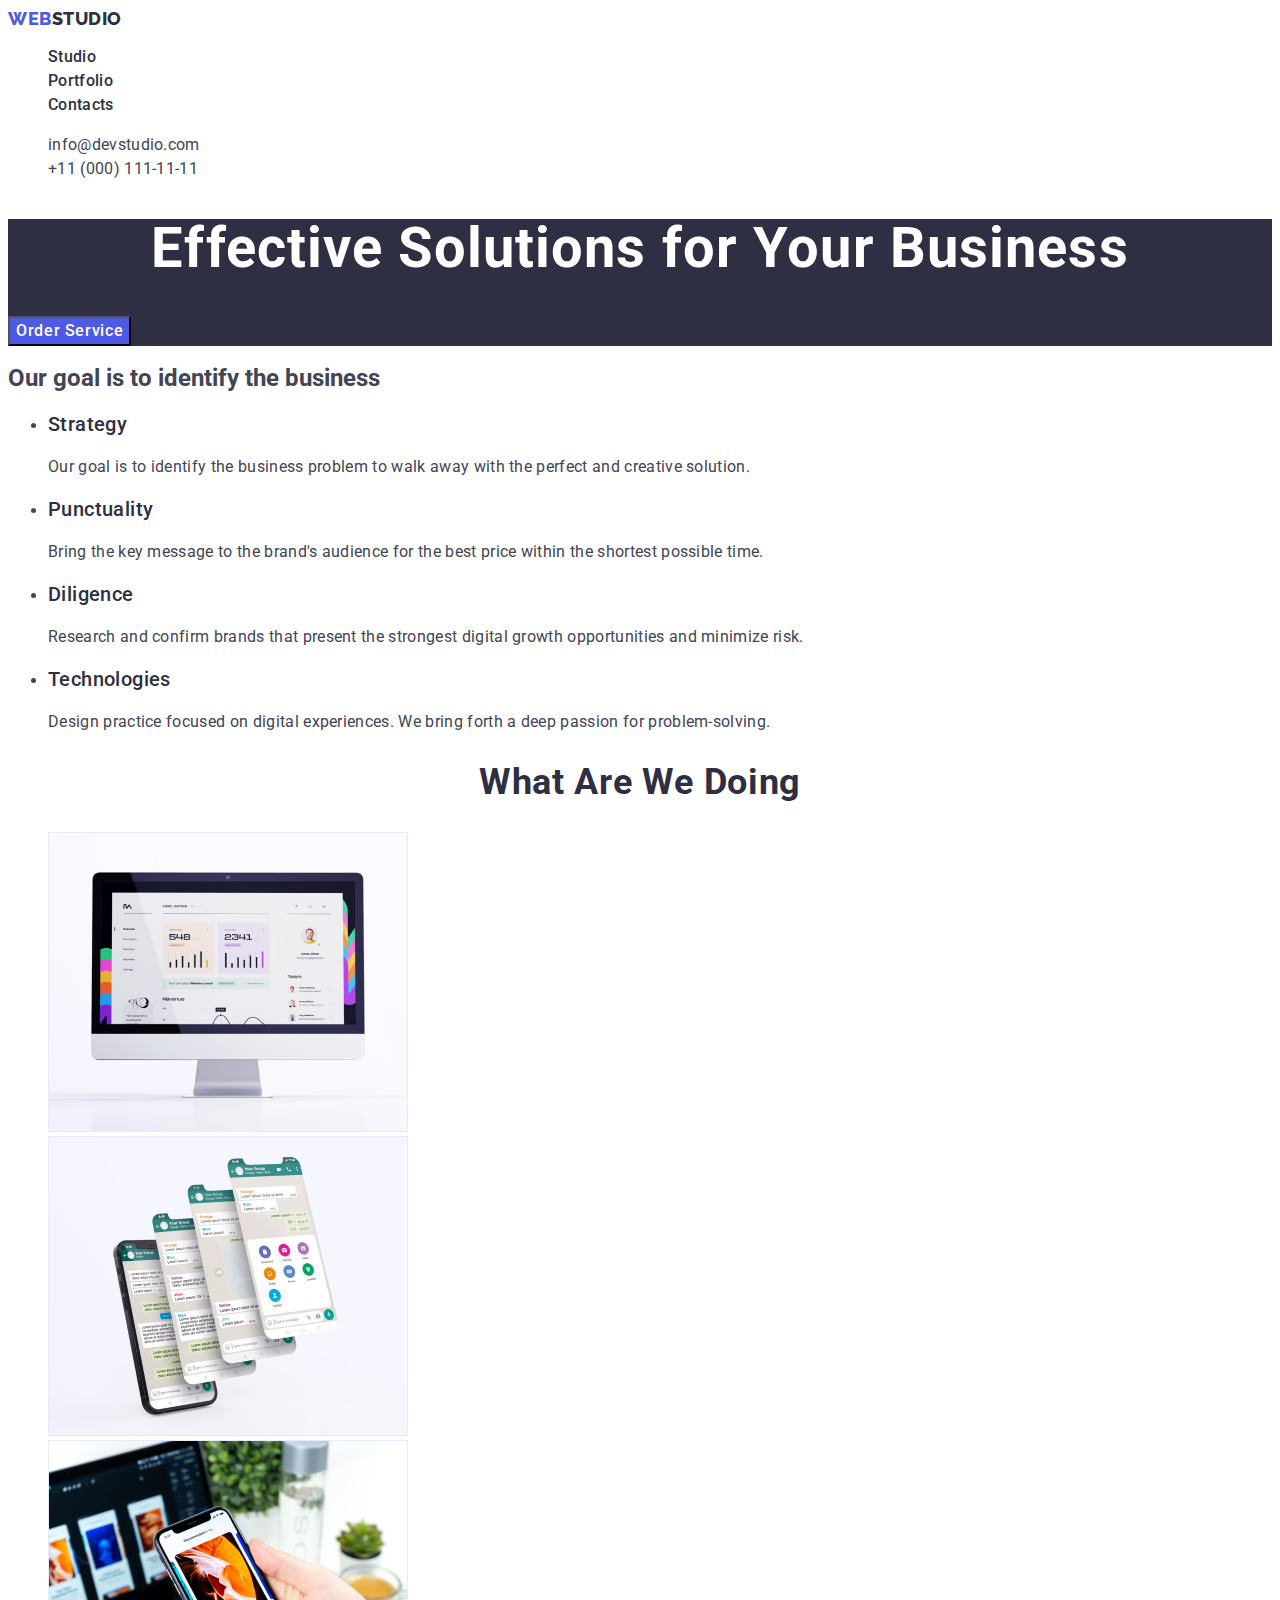
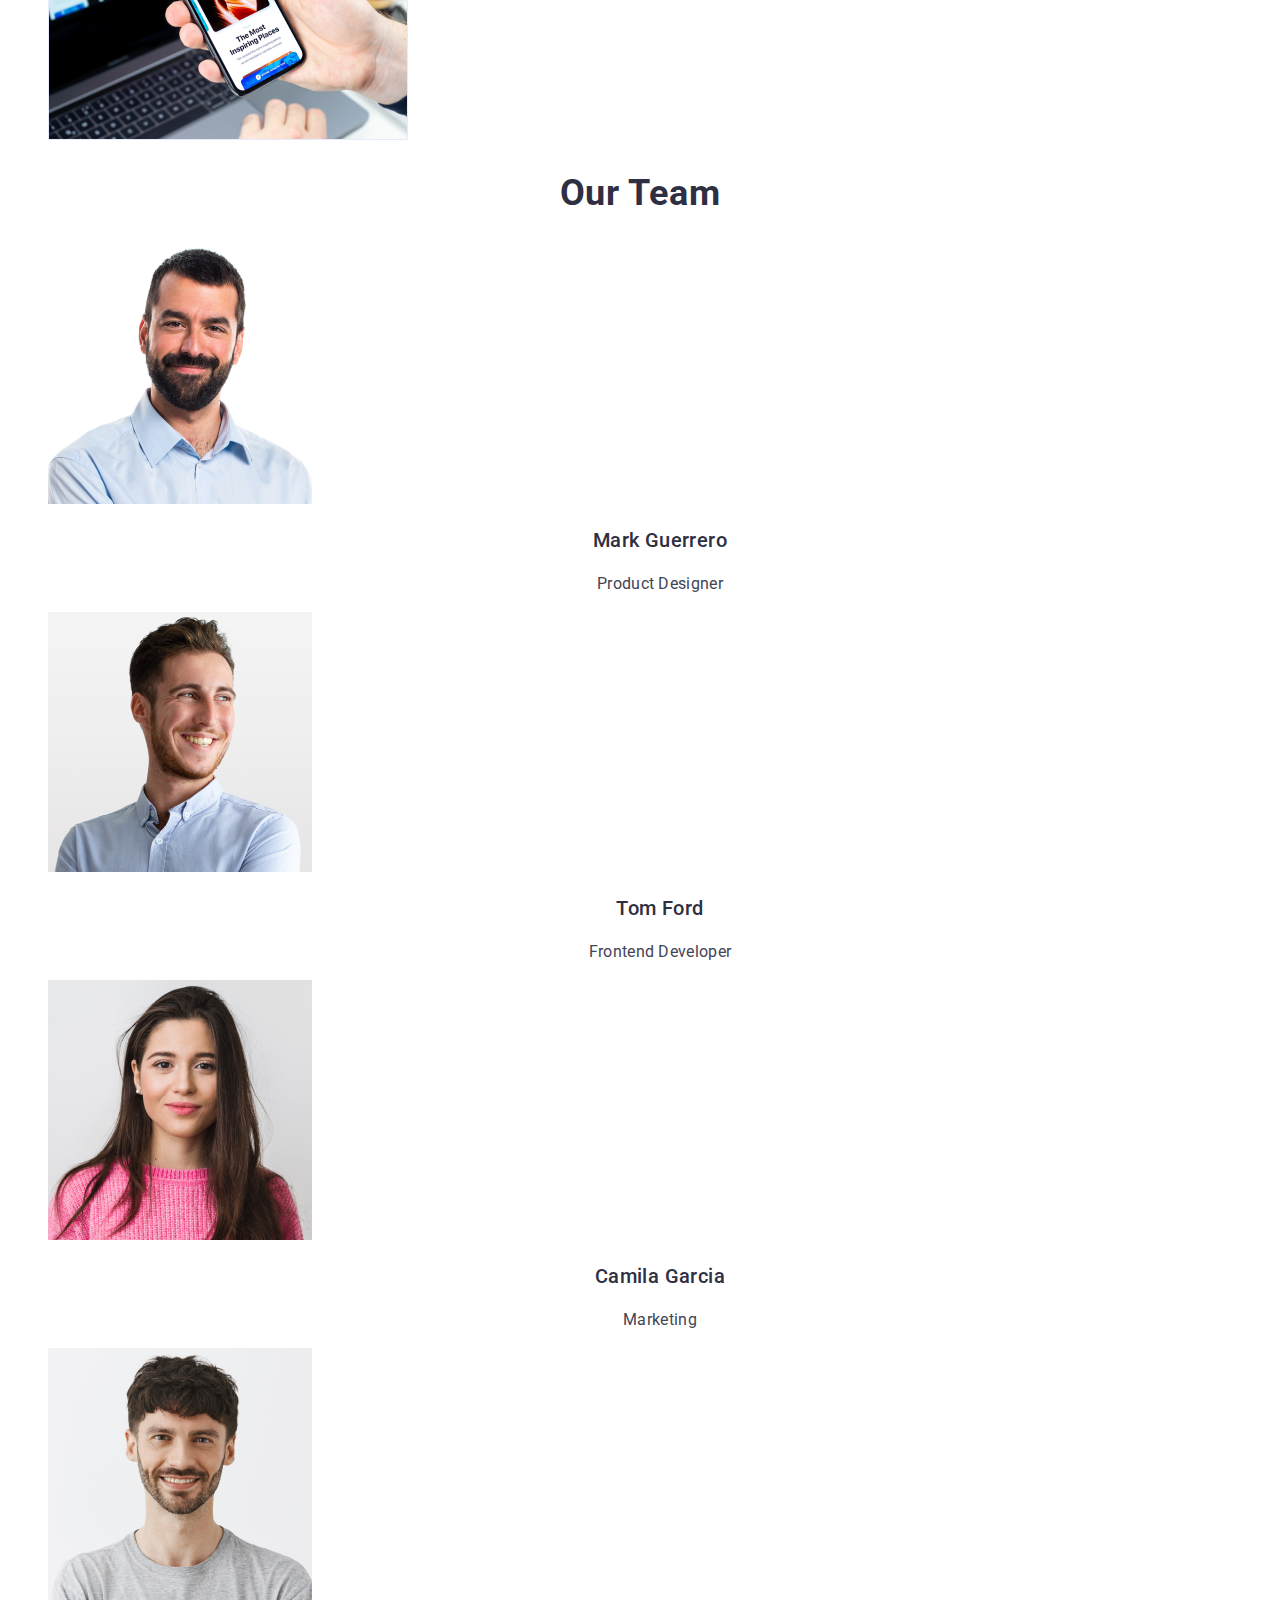
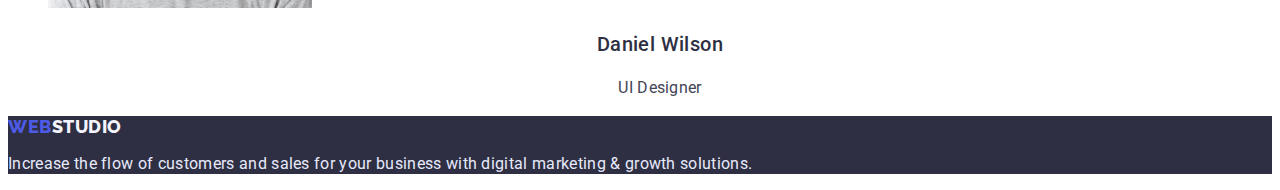
==== index.html @ 5a98fe55 "12" ====
<!DOCTYPE html>
<html lang="en">
  <head>
    <meta charset="UTF-8" />
    <meta http-equiv="X-UA-Compatible" content="IE=edge" />
    <meta name="viewport" content="width=device-width, initial-scale=1.0" />
    <title>webstud</title>
    <link rel="stylesheet" href="./css/styles.css" />
    <link rel="preconnect" href="https://fonts.googleapis.com" />
    <link rel="preconnect" href="https://fonts.gstatic.com" crossorigin />
    <link
      href="https://fonts.googleapis.com/css2?family=Raleway:wght@800&family=Roboto:wght@400;500;700&display=swap"
      rel="stylesheet"
    />
  </head>
  <body>
    <!-- заголовок -->
    <header class="header main">
      <nav class="menu-list-main list">
        <a
          class="nav-logo link menu-list-item"
          href="./index.html"
          >Web<span class="logo-black">Studio</span></a
        >

        <ul class="menu-list mail-link link list">
          <li>
            <a
              class="menu-list link  menu-list-effect"
              href="./index.html"
              >Studio</a
            >
          </li>
          <li>
            <a
              class="menu-list link  menu-list-effect"
              href="./portfolio.html"
              >Portfolio</a
            >
          </li>
          <li>
            <a class="menu-list link   menu-list-effect" href=""
              >Contacts</a
            >
          </li>
        </ul>
      </nav>
      <address class="menu-contacts list">
        <ul class="menu-contacts list">
          <li>
            <a
              class="mail-link  link menu-list-effect"
              href="mailto:info@devstudio.com"
              >info@devstudio.com</a
            >
          </li>

          <li>
            <a class="contacts-tel link  " href="tel:+110001111111"
              >+11 (000) 111-11-11</a
            >
          </li>
        </ul>
      </address>
    </header>

    <main>
      <!-- <section 1 hero> -->

      <section class="section-hero">
        <h1 class="section-hero-title">
          Effective Solutions for Your Business
        </h1>

        <button class="section-hero-btn section-hero-btn" type="button">
          Order Service
        </button>
      </section>

      <!-- <section>2 info -->

      <section class="sect-info">
        <h2 class="sect-info-title">Our goal is to identify the business</h2>
        <ul class="list-info">
          <li>
            <h3 class="section-info-title">Strategy</h3>
            <p class="section-info-description">
              Our goal is to identify the business problem to walk away with the
              perfect and creative solution.
            </p>
          </li>

          <li>
            <h3 class="section-info-title">Punctuality</h3>
            <p class="section-info-description">
              Bring the key message to the brand's audience for the best price
              within the shortest possible time.
            </p>
          </li>

          <li>
            <h3 class="section-info-title">Diligence</h3>
            <p class="section-info-description">
              Research and confirm brands that present the strongest digital
              growth opportunities and minimize risk.
            </p>
          </li>

          <li>
            <h3 class="section-info-title">Technologies</h3>
            <p class="section-info-description">
              Design practice focused on digital experiences. We bring forth a
              deep passion for problem-solving.
            </p>
          </li>
        </ul>
      </section>

      <!-- <section> 3 product -->

      <section class="sect-prod">
        <h2 class="section-prod-title">What are we doing</h2>
        <ul class="list-item list">
          <li><img src="./images/comp1.jpg" alt="product1" width="360" /></li>
          <li><img src="./images/img2.jpg" alt="product2" width="360" /></li>
          <li><img src="./images/img3.jpg" alt="product3" width="360" /></li>
        </ul>
      </section>

      <!-- <section> 4 team -->

      <section class="sect-team">
        <h2 class="section-team-main">Our Team</h2>
        <ul class="list-item list">
          <li class="sect-team-info">
            <img src="./images/img-1.jpg" alt="Mark Guerrero " width="264" />

            <h3 class="section-team-title">Mark Guerrero</h3>

            <p class="section-team-description">Product Designer</p>
          </li>

          <li>
            <img src="./images/img-2.jpg" alt="Tom Ford" width="264" />

            <h3 class="section-team-title">Tom Ford</h3>

            <p class="section-team-description">Frontend Developer</p>
          </li>

          <li>
            <img
              src="./images/camilagarcia.jpg"
              alt="Camila Garcia"
              width="264"
            />

            <h3 class="section-team-title">Camila Garcia</h3>

            <p class="section-team-description">Marketing</p>
          </li>

          <li>
            <img src="./images/img-4.jpg" alt="Daniel Wilson" width="264" />

            <h3 class="section-team-title">Daniel Wilson</h3>

            <p class="section-team-description">UI Designer</p>
          </li>
        </ul>
      </section>
    </main>
    <!-- footer -->

    <footer class="footer link">
      <a class="nav-logo text-down-line link" href="./index.html"
        >Web<span class="logo-white">Studio</span>
      </a>

      <p class="footer-description">
        Increase the flow of customers and sales for your business with digital
        marketing & growth solutions.
      </p>
    </footer>
  </body>
</html>
---- css/styles.css ----
body {
  font-family: "Roboto", sans-serif;
  font-style: normal;
  color: #434455;
}
.text-down-line link {
  text-decoration: none;
}
.link {
  text-decoration: none;
}
/* заголовок */

.menu-list-item {
  text-transform: uppercase;
}
.nav-logo {
  font-family: "Raleway", sans-serif;
  font-weight: 800;
  font-size: 18px;
  line-height: 1.17;
  letter-spacing: 0.03em;
  color: #4d5ae5;
  text-transform: uppercase;
}
.menu-list {
  font-weight: 500;
  font-size: 16px;
  line-height: 1.5;
  letter-spacing: 0.02em;
  color: #2e2f42;
}

.list {
  list-style: none;
}

.menu-contacts {
  font-style: normal;
  font-weight: 400;
  font-size: 16px;
  line-height: 1.5;
  letter-spacing: 0.02em;
  color: #434455;
}
.mail-link,
contacts-tel {
  color: #434455;
}

.contacts-tel {
  color: #434455;
}

.menu-list-effect:hover {
  color: #404bbf;
}

.menu-list-effect:focus {
  color: #404bbf;
}
.logo-black {
  color: #2e2f42;
}

.list {
  list-style: none;
}
/* section 1  hero*/

.section-hero {
  background-color: #2e2f42;
}

.section-hero-title {
  font-weight: 700;
  font-size: 56px;
  line-height: 1.07;
  text-align: center;
  letter-spacing: 0.02em;

  color: #ffffff;
}

.section-hero-btn {
  font-family: "Roboto", sans-serif;
  font-weight: 500;
  font-size: 16px;
  line-height: 1.5;
  display: flex;
  align-items: center;
  letter-spacing: 0.04em;

  color: #ffffff;
  background-color: #4d5ae5;
  cursor: pointer;
}

.section-hero-btn:hover {
  background-color: #404bbf;
  color: white;
}

.section-hero-btn:focus {
  background-color: #404bbf;
  color: white;
}
/* section 2 info */

.sect-info-title {
  line-height: 1.07;
}

.section-info-title {
  font-weight: 500;
  font-size: 20px;
  line-height: 1.2;
  letter-spacing: 0.02em;

  color: #2e2f42;
}

.section-info-description {
  font-weight: 400;
  font-size: 16px;
  line-height: 1.33;
  letter-spacing: 0.02em;

  color: #434455;
}

/* section 3  product*/

.section-prod-title {
  font-weight: 700;
  font-size: 36px;
  line-height: 1.11;
  text-align: center;
  letter-spacing: 0.02em;
  text-transform: capitalize;

  color: #2e2f42;
}

/* section 4 team */
.section-team-main {
  font-weight: 700;
  font-size: 36px;
  line-height: 1.11;
  text-align: center;
  letter-spacing: 0.02em;
  text-transform: capitalize;

  color: #2e2f42;
}

.section-team-title {
  font-weight: 500;
  font-size: 20px;
  line-height: 1.2;
  text-align: center;
  letter-spacing: 0.02em;

  color: #2e2f42;
}

.section-team-description {
  font-weight: 400;
  font-size: 16px;
  line-height: 1.5;
  text-align: center;
  letter-spacing: 0.02em;

  color: #434455;
}

/* footer */

.footer {
  background-color: #2e2f42;
}

.footer-description {
  font-weight: 400;
  font-size: 16px;
  line-height: 1.33;

  letter-spacing: 0.02em;

  color: #e7e9fc;
}

.logo-white {
  color: #f4f4fd;
}

/* portfolio */
.sect-title {
  /* hidden; } */
}
/* кнопки  */

.list-item {
}

.btn-font {
  font-family: "Roboto", sans-serif;
  font-weight: 500;
  font-size: 16px;
  line-height: 1.5;
  display: flex;
  align-items: center;
  text-align: center;
  letter-spacing: 0.04em;
  border: 1px solid #e7e9fc;
  border-radius: 4px;
  background: #f4f4fd;
  color: #4d5ae5;

  flex: none;
  order: 1;
  flex-grow: 0;

  cursor: pointer;
}

.section-title {
  
  font-weight: 500;
  font-size: 20px;
  line-height: 1.2;
  letter-spacing: 0.02em;

  color: #2e2f42;
}

.section-descr {
  font-size: 16px;
  line-height: 1.5;
  letter-spacing: 0.02em;
  color: #434455;
}

.btn-font:hover {
  background-color: #404bbf;
  color: white;
}

.btn-font:focus {
  background-color: #404bbf;
  color: white;
}
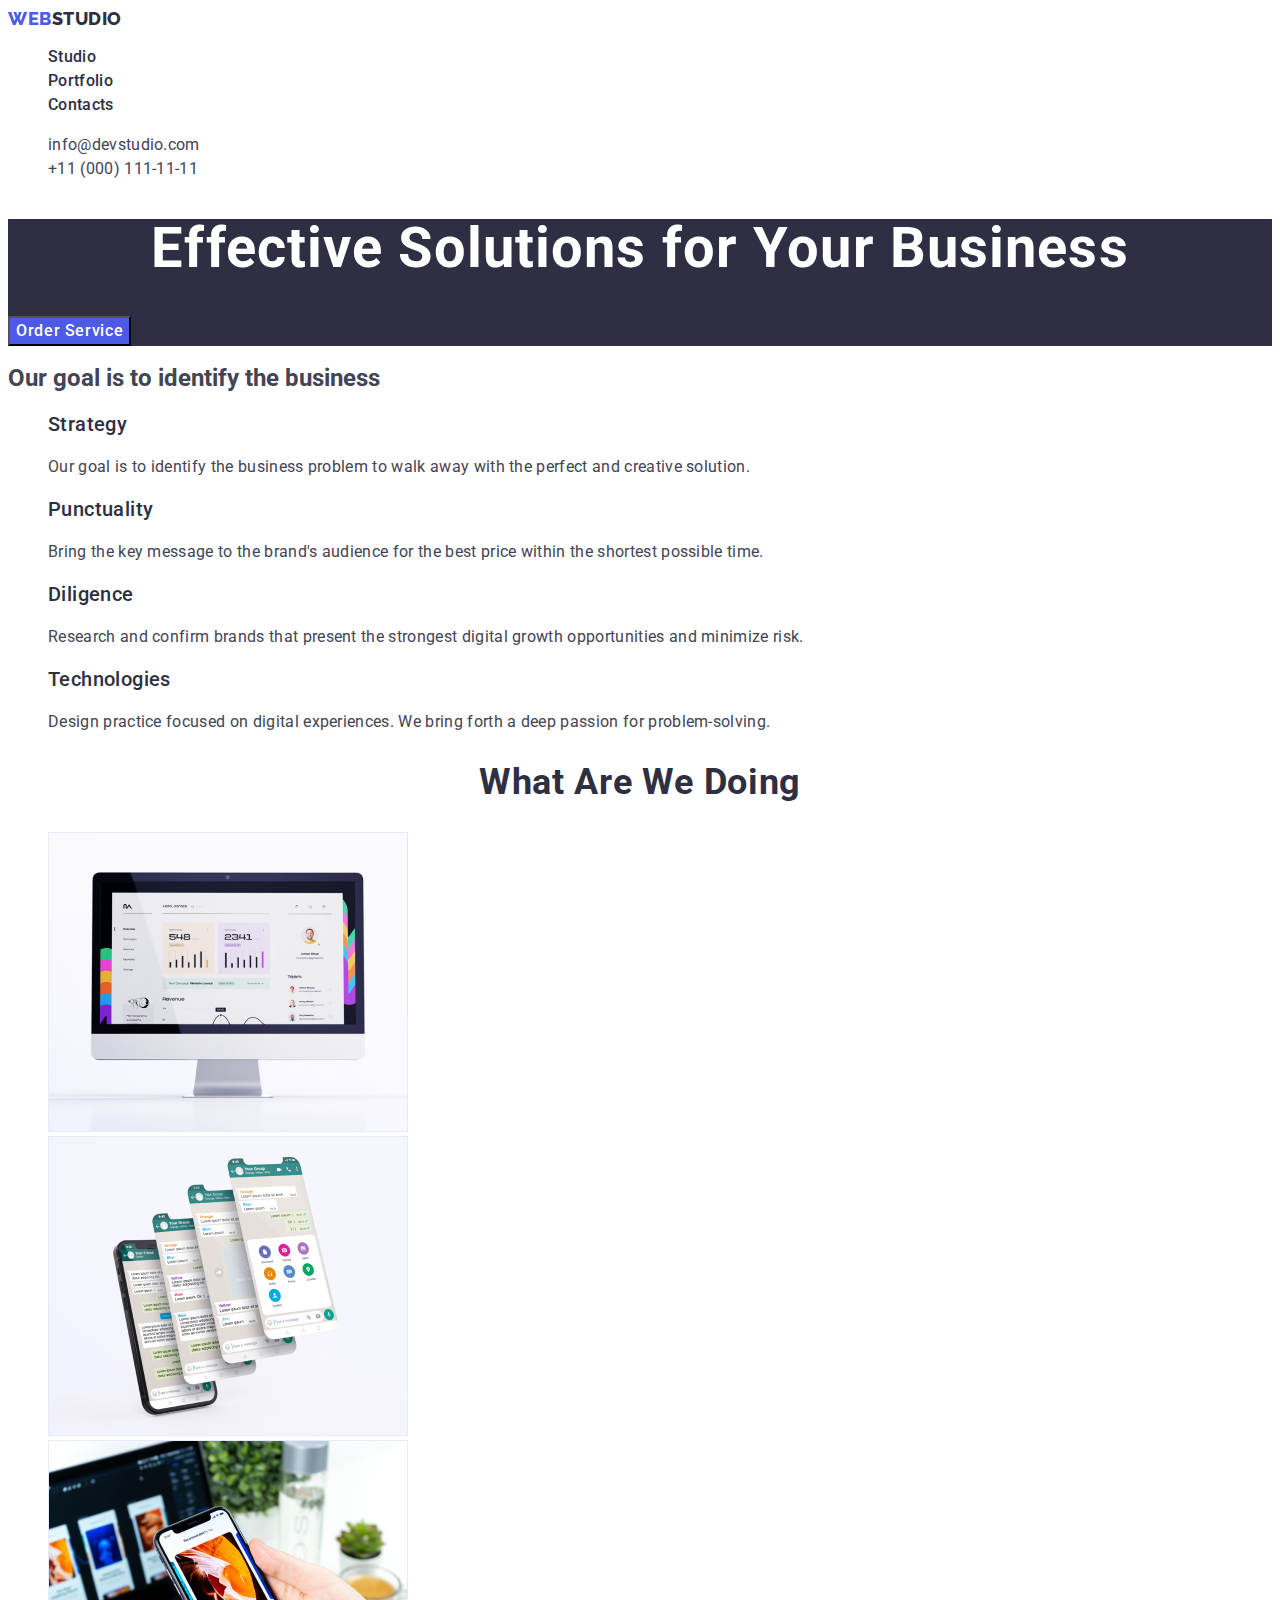
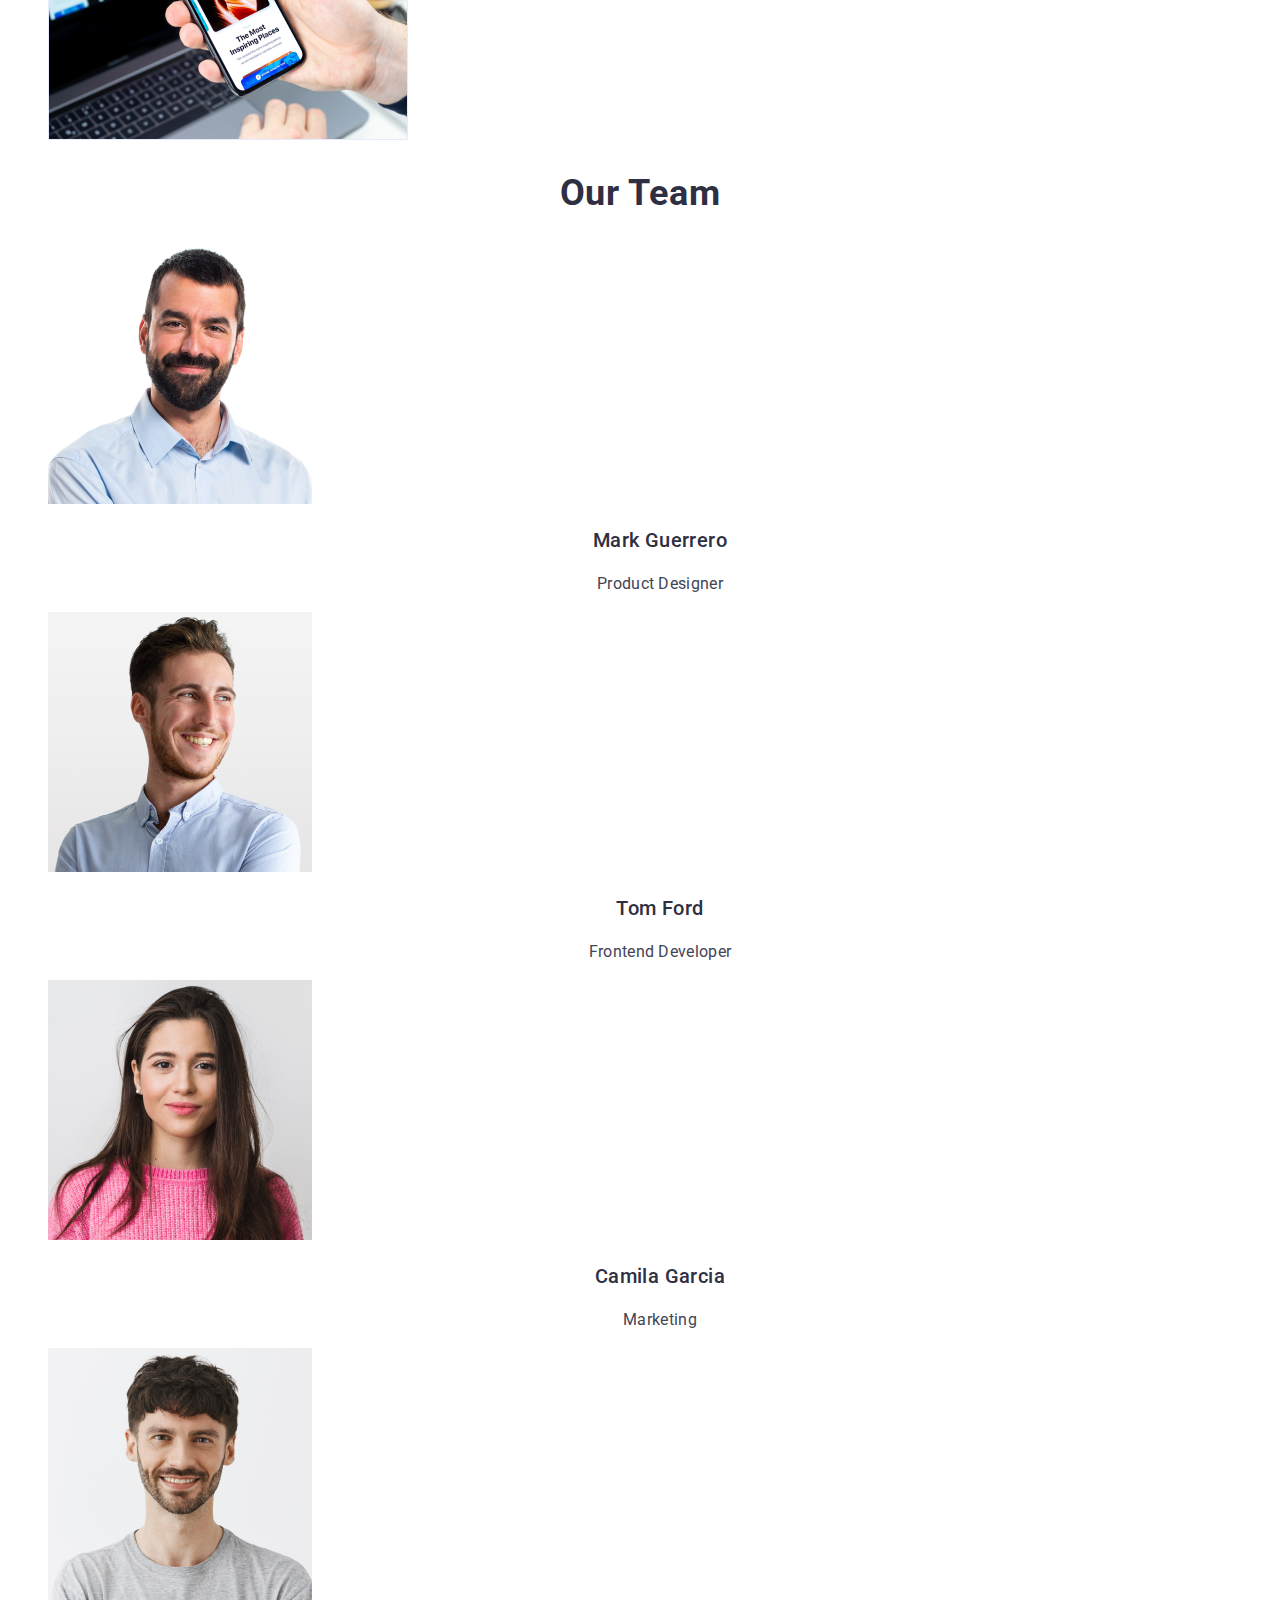
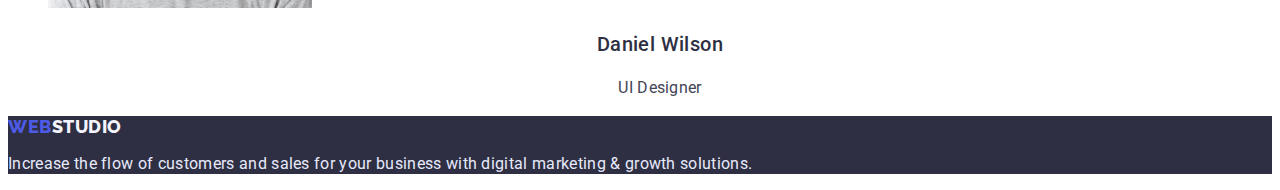
==== commit d53c1c84: "finish" ====
--- a/index.html
+++ b/index.html
@@ -1,47 +1,36 @@
 <!DOCTYPE html>
 <html lang="en">
   <head>
-    <meta charset="UTF-8" />
-    <meta http-equiv="X-UA-Compatible" content="IE=edge" />
-    <meta name="viewport" content="width=device-width, initial-scale=1.0" />
+    <meta charset="UTF-8"/>
+    <meta http-equiv="X-UA-Compatible" content="IE=edge"/>
+    <meta name="viewport" content="width=device-width, initial-scale=1.0"/>
     <title>webstud</title>
-    <link rel="stylesheet" href="./css/styles.css" />
-    <link rel="preconnect" href="https://fonts.googleapis.com" />
-    <link rel="preconnect" href="https://fonts.gstatic.com" crossorigin />
+    <link rel="stylesheet" href="./css/styles.css"/>
+    <link rel="preconnect" href="https://fonts.googleapis.com"/>
+    <link rel="preconnect" href="https://fonts.gstatic.com" crossorigin/>
     <link
       href="https://fonts.googleapis.com/css2?family=Raleway:wght@800&family=Roboto:wght@400;500;700&display=swap"
-      rel="stylesheet"
-    />
+      rel="stylesheet"/>
   </head>
   <body>
     <!-- заголовок -->
     <header class="header main">
       <nav class="menu-list-main list">
-        <a
-          class="nav-logo link menu-list-item"
-          href="./index.html"
+        <a class="nav-logo link menu-list-item" href="./index.html"
           >Web<span class="logo-black">Studio</span></a
         >
 
         <ul class="menu-list mail-link link list">
           <li>
-            <a
-              class="menu-list link  menu-list-effect"
-              href="./index.html"
-              >Studio</a
-            >
+            <a class="menu-list link menu-list-effect" href="./index.html"
+              >Studio</a>
           </li>
           <li>
-            <a
-              class="menu-list link  menu-list-effect"
-              href="./portfolio.html"
-              >Portfolio</a
-            >
+            <a class="menu-list link menu-list-effect" href="./portfolio.html"
+              >Portfolio</a>
           </li>
           <li>
-            <a class="menu-list link   menu-list-effect" href=""
-              >Contacts</a
-            >
+            <a class="menu-list link menu-list-effect" href="">Contacts</a>
           </li>
         </ul>
       </nav>
@@ -49,16 +38,14 @@
         <ul class="menu-contacts list">
           <li>
             <a
-              class="mail-link  link menu-list-effect"
+              class="mail-link link menu-list-effect"
               href="mailto:info@devstudio.com"
-              >info@devstudio.com</a
-            >
+              >info@devstudio.com</a>
           </li>
 
           <li>
-            <a class="contacts-tel link  " href="tel:+110001111111"
-              >+11 (000) 111-11-11</a
-            >
+            <a class="mail-link link menu-list-effect" href="tel:+110001111111"
+              >+11 (000) 111-11-11</a>
           </li>
         </ul>
       </address>
@@ -81,7 +68,7 @@
 
       <section class="sect-info">
         <h2 class="sect-info-title">Our goal is to identify the business</h2>
-        <ul class="list-info">
+        <ul class="list-info list">
           <li>
             <h3 class="section-info-title">Strategy</h3>
             <p class="section-info-description">
@@ -133,7 +120,7 @@
         <h2 class="section-team-main">Our Team</h2>
         <ul class="list-item list">
           <li class="sect-team-info">
-            <img src="./images/img-1.jpg" alt="Mark Guerrero " width="264" />
+            <img src="./images/img-1.jpg" alt="Mark Guerrero " width="264"/>
 
             <h3 class="section-team-title">Mark Guerrero</h3>
 
@@ -141,7 +128,7 @@
           </li>
 
           <li>
-            <img src="./images/img-2.jpg" alt="Tom Ford" width="264" />
+            <img src="./images/img-2.jpg" alt="Tom Ford" width="264"/>
 
             <h3 class="section-team-title">Tom Ford</h3>
 
@@ -161,7 +148,7 @@
           </li>
 
           <li>
-            <img src="./images/img-4.jpg" alt="Daniel Wilson" width="264" />
+            <img src="./images/img-4.jpg" alt="Daniel Wilson" width="264"/>
 
             <h3 class="section-team-title">Daniel Wilson</h3>
 
--- a/css/styles.css
+++ b/css/styles.css
@@ -43,12 +43,7 @@
   letter-spacing: 0.02em;
   color: #434455;
 }
-.mail-link,
-contacts-tel {
-  color: #434455;
-}
-
-.contacts-tel {
+.mail-link {
   color: #434455;
 }
 
@@ -208,24 +203,15 @@
   font-weight: 500;
   font-size: 16px;
   line-height: 1.5;
-  display: flex;
-  align-items: center;
-  text-align: center;
   letter-spacing: 0.04em;
   border: 1px solid #e7e9fc;
   border-radius: 4px;
   background: #f4f4fd;
   color: #4d5ae5;
-
-  flex: none;
-  order: 1;
-  flex-grow: 0;
-
   cursor: pointer;
 }
 
 .section-title {
-  
   font-weight: 500;
   font-size: 20px;
   line-height: 1.2;
@@ -243,10 +229,10 @@
 
 .btn-font:hover {
   background-color: #404bbf;
-  color: white;
+  color: #f4f4fd;
 }
 
 .btn-font:focus {
   background-color: #404bbf;
-  color: white;
-}
+  color: #f4f4fd;
+}
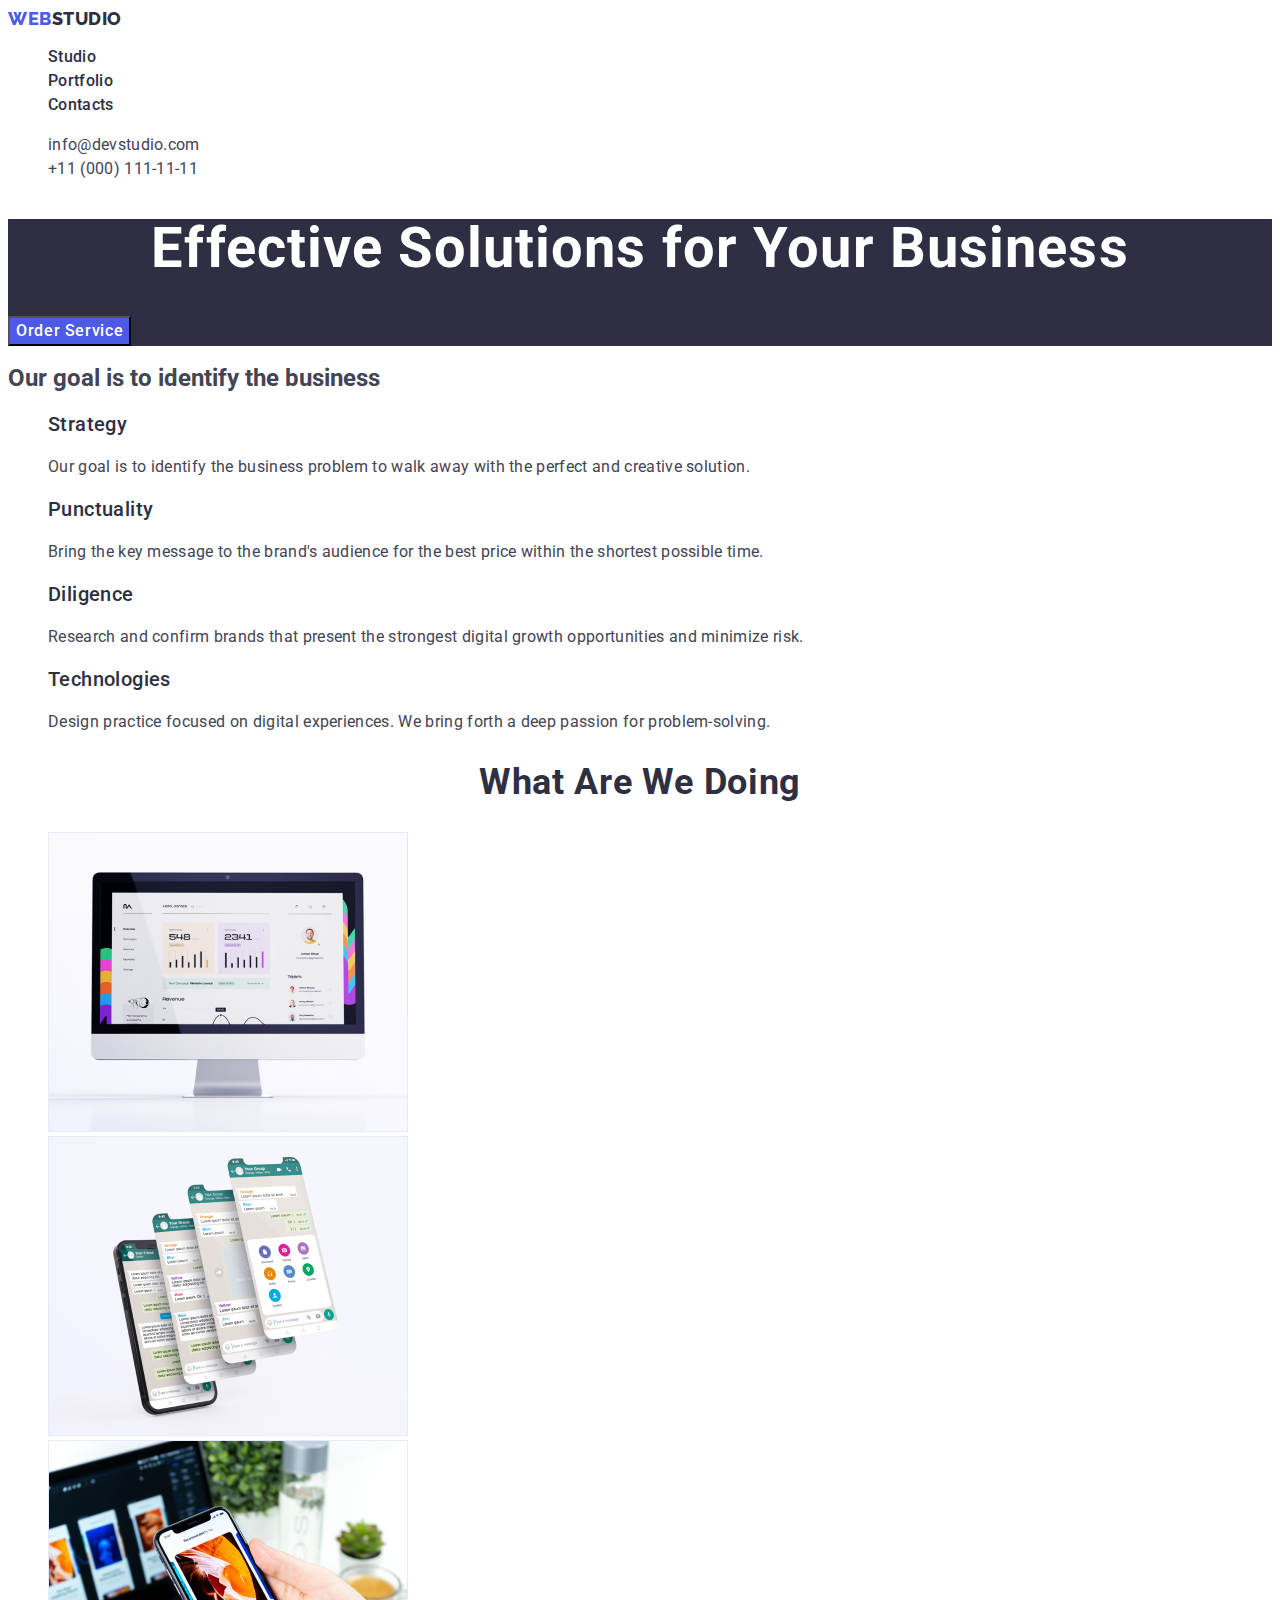
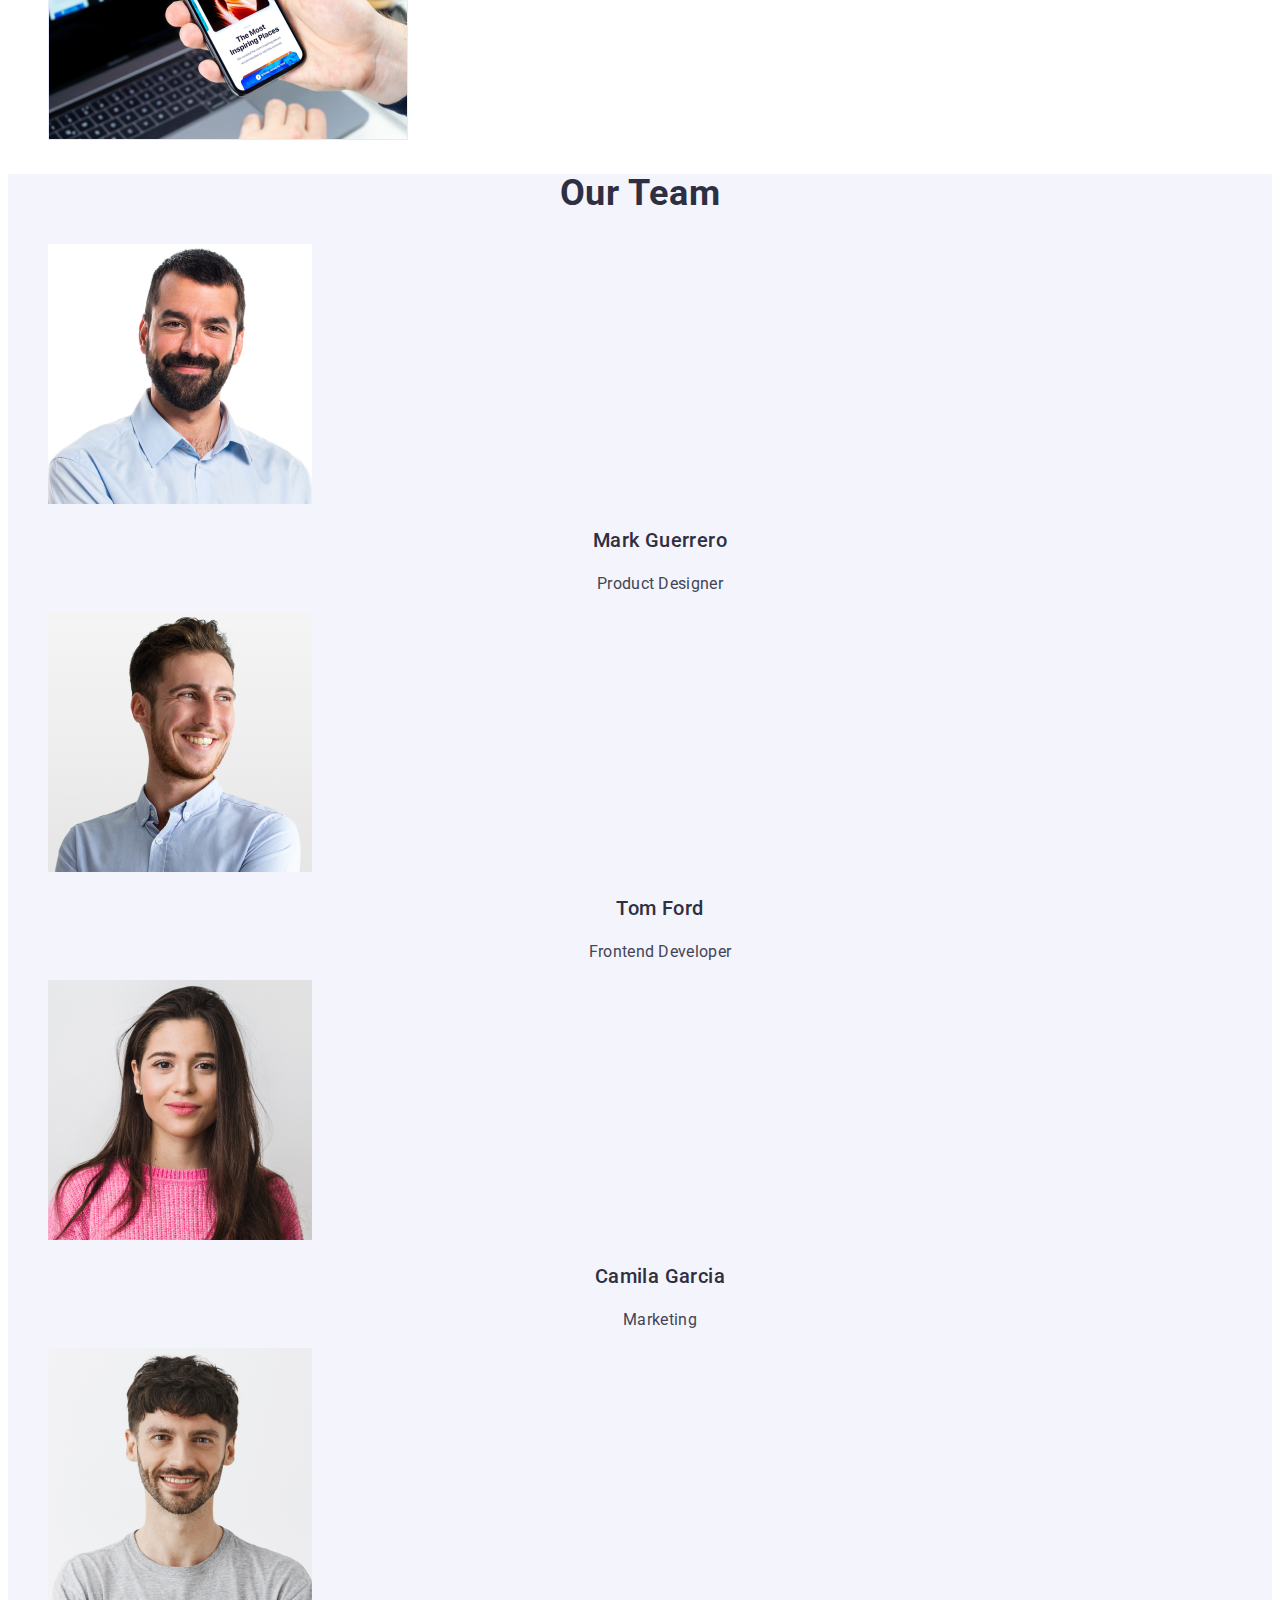
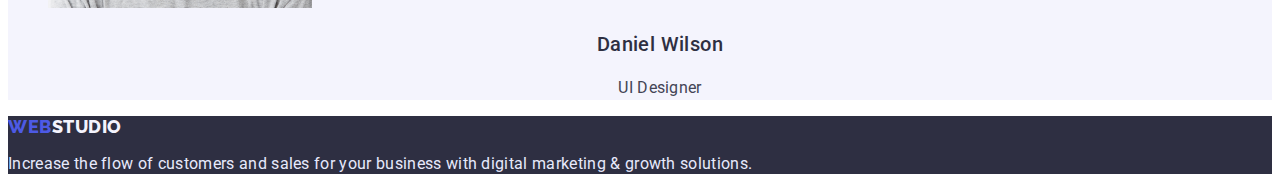
==== commit 15d067b2: "repare" ====
--- a/index.html
+++ b/index.html
@@ -1,16 +1,17 @@
 <!DOCTYPE html>
 <html lang="en">
   <head>
-    <meta charset="UTF-8"/>
-    <meta http-equiv="X-UA-Compatible" content="IE=edge"/>
-    <meta name="viewport" content="width=device-width, initial-scale=1.0"/>
+    <meta charset="UTF-8" />
+    <meta http-equiv="X-UA-Compatible" content="IE=edge" />
+    <meta name="viewport" content="width=device-width, initial-scale=1.0" />
     <title>webstud</title>
-    <link rel="stylesheet" href="./css/styles.css"/>
-    <link rel="preconnect" href="https://fonts.googleapis.com"/>
-    <link rel="preconnect" href="https://fonts.gstatic.com" crossorigin/>
+    <link rel="stylesheet" href="./css/styles.css" />
+    <link rel="preconnect" href="https://fonts.googleapis.com" />
+    <link rel="preconnect" href="https://fonts.gstatic.com" crossorigin />
     <link
       href="https://fonts.googleapis.com/css2?family=Raleway:wght@800&family=Roboto:wght@400;500;700&display=swap"
-      rel="stylesheet"/>
+      rel="stylesheet"
+    />
   </head>
   <body>
     <!-- заголовок -->
@@ -23,11 +24,13 @@
         <ul class="menu-list mail-link link list">
           <li>
             <a class="menu-list link menu-list-effect" href="./index.html"
-              >Studio</a>
+              >Studio</a
+            >
           </li>
           <li>
             <a class="menu-list link menu-list-effect" href="./portfolio.html"
-              >Portfolio</a>
+              >Portfolio</a
+            >
           </li>
           <li>
             <a class="menu-list link menu-list-effect" href="">Contacts</a>
@@ -40,12 +43,14 @@
             <a
               class="mail-link link menu-list-effect"
               href="mailto:info@devstudio.com"
-              >info@devstudio.com</a>
+              >info@devstudio.com</a
+            >
           </li>
 
           <li>
             <a class="mail-link link menu-list-effect" href="tel:+110001111111"
-              >+11 (000) 111-11-11</a>
+              >+11 (000) 111-11-11</a
+            >
           </li>
         </ul>
       </address>
@@ -120,7 +125,7 @@
         <h2 class="section-team-main">Our Team</h2>
         <ul class="list-item list">
           <li class="sect-team-info">
-            <img src="./images/img-1.jpg" alt="Mark Guerrero " width="264"/>
+            <img src="./images/img-1.jpg" alt="Mark Guerrero " width="264" />
 
             <h3 class="section-team-title">Mark Guerrero</h3>
 
@@ -128,7 +133,7 @@
           </li>
 
           <li>
-            <img src="./images/img-2.jpg" alt="Tom Ford" width="264"/>
+            <img src="./images/img-2.jpg" alt="Tom Ford" width="264" />
 
             <h3 class="section-team-title">Tom Ford</h3>
 
@@ -148,7 +153,7 @@
           </li>
 
           <li>
-            <img src="./images/img-4.jpg" alt="Daniel Wilson" width="264"/>
+            <img src="./images/img-4.jpg" alt="Daniel Wilson" width="264" />
 
             <h3 class="section-team-title">Daniel Wilson</h3>
 
--- a/css/styles.css
+++ b/css/styles.css
@@ -138,6 +138,10 @@
 }
 
 /* section 4 team */
+.sect-team {
+  background-color: #f4f4fd;
+}
+
 .section-team-main {
   font-weight: 700;
   font-size: 36px;
@@ -190,9 +194,7 @@
 }
 
 /* portfolio */
-.sect-title {
-  /* hidden; } */
-}
+
 /* кнопки  */
 
 .list-item {
@@ -227,12 +229,8 @@
   color: #434455;
 }
 
-.btn-font:hover {
+.btn-font:hover,
+:focus {
   background-color: #404bbf;
   color: #f4f4fd;
 }
-
-.btn-font:focus {
-  background-color: #404bbf;
-  color: #f4f4fd;
-}
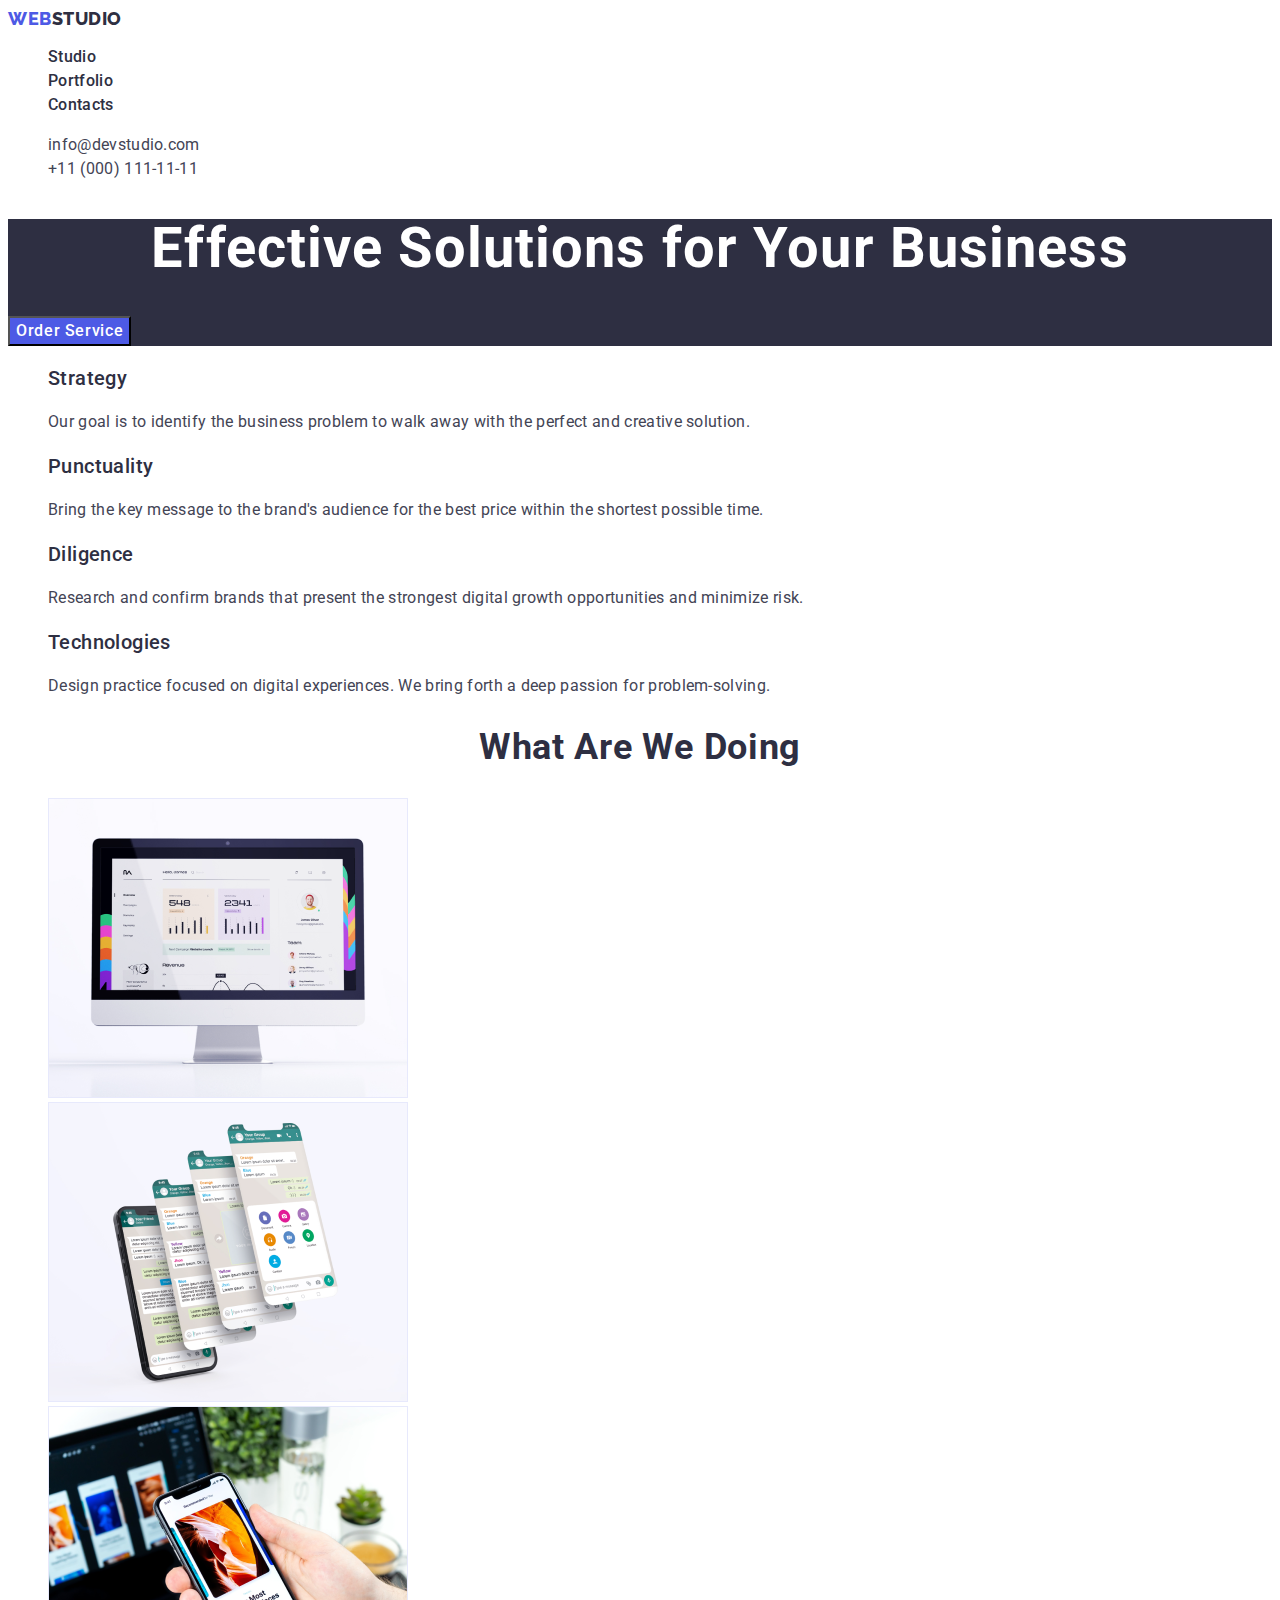
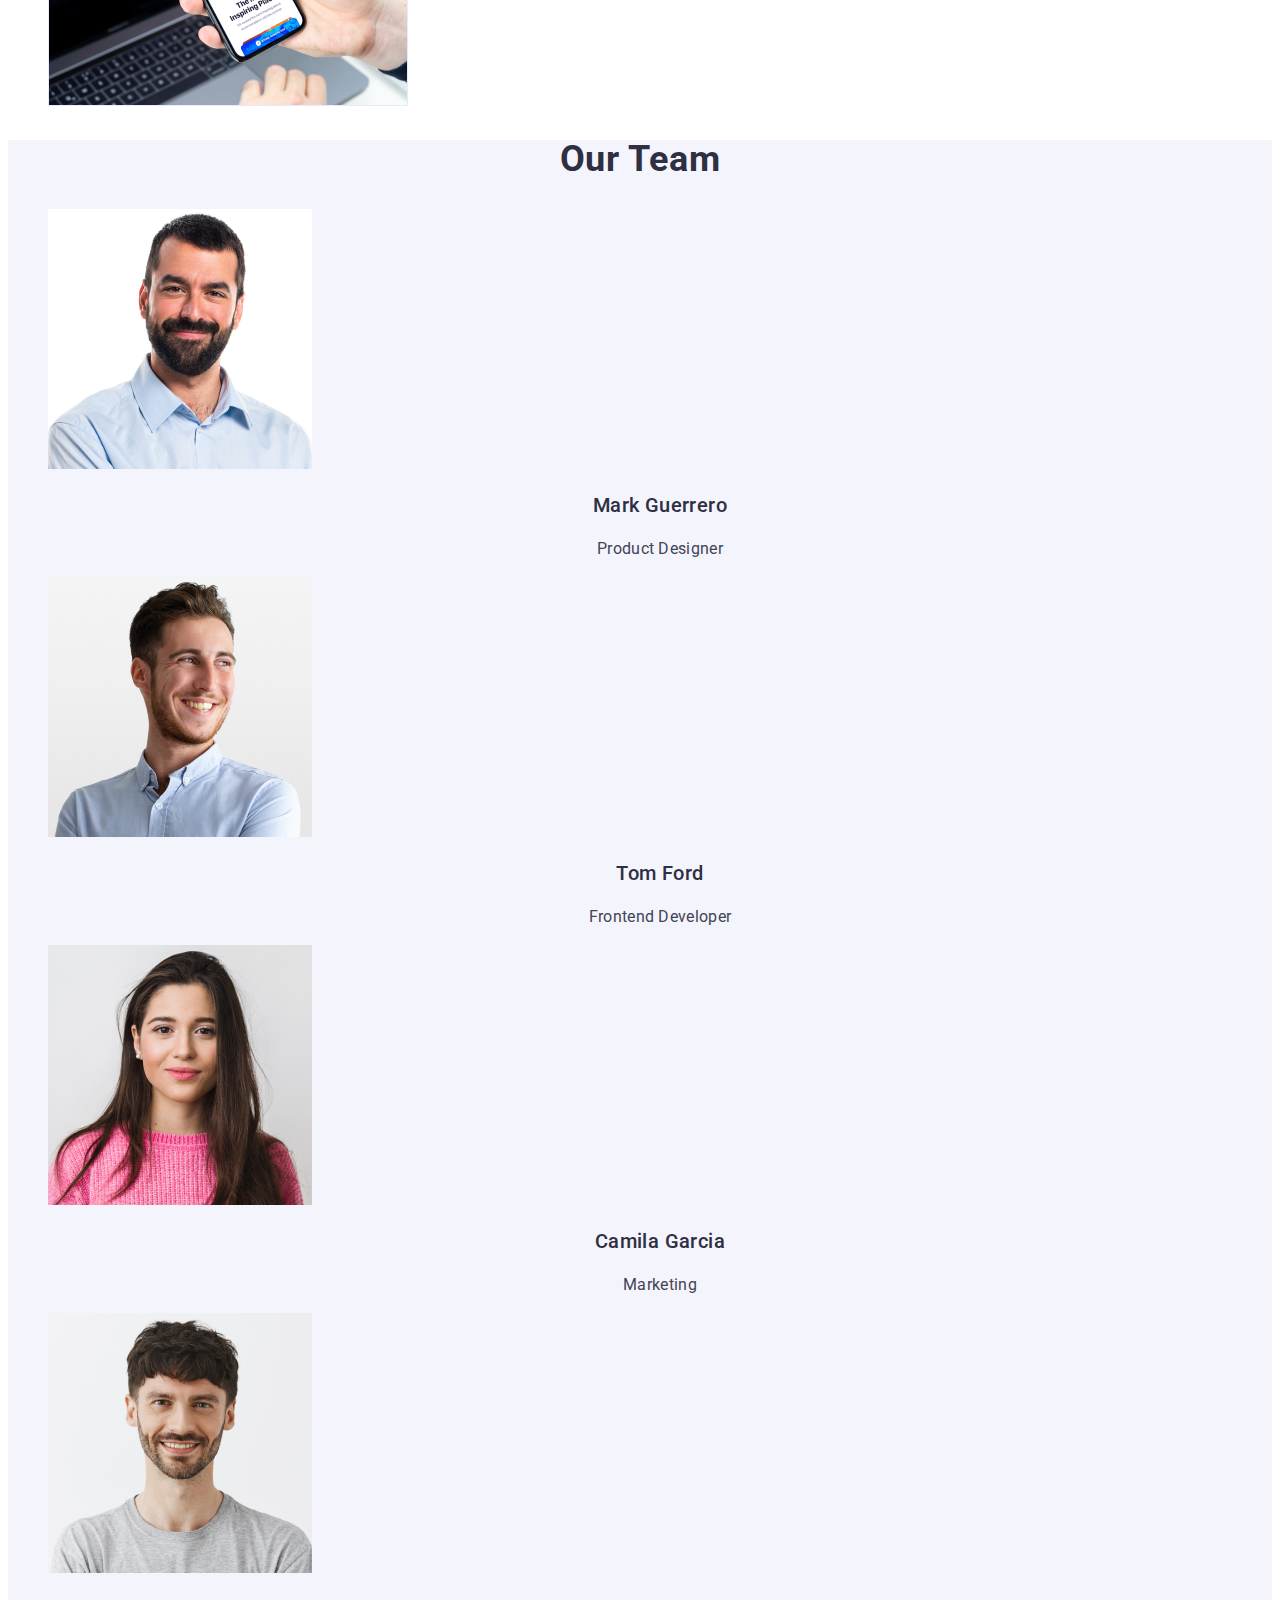
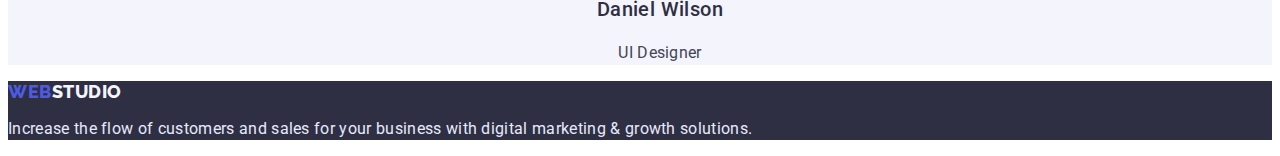
==== commit ab28c4c7: "final" ====
--- a/index.html
+++ b/index.html
@@ -72,7 +72,9 @@
       <!-- <section>2 info -->
 
       <section class="sect-info">
-        <h2 class="sect-info-title">Our goal is to identify the business</h2>
+        <h2 hidden class="sect-info-title">
+          Our goal is to identify the business
+        </h2>
         <ul class="list-info list">
           <li>
             <h3 class="section-info-title">Strategy</h3>
--- a/css/styles.css
+++ b/css/styles.css
@@ -118,7 +118,7 @@
 .section-info-description {
   font-weight: 400;
   font-size: 16px;
-  line-height: 1.33;
+  line-height: 1.5;
   letter-spacing: 0.02em;
 
   color: #434455;
